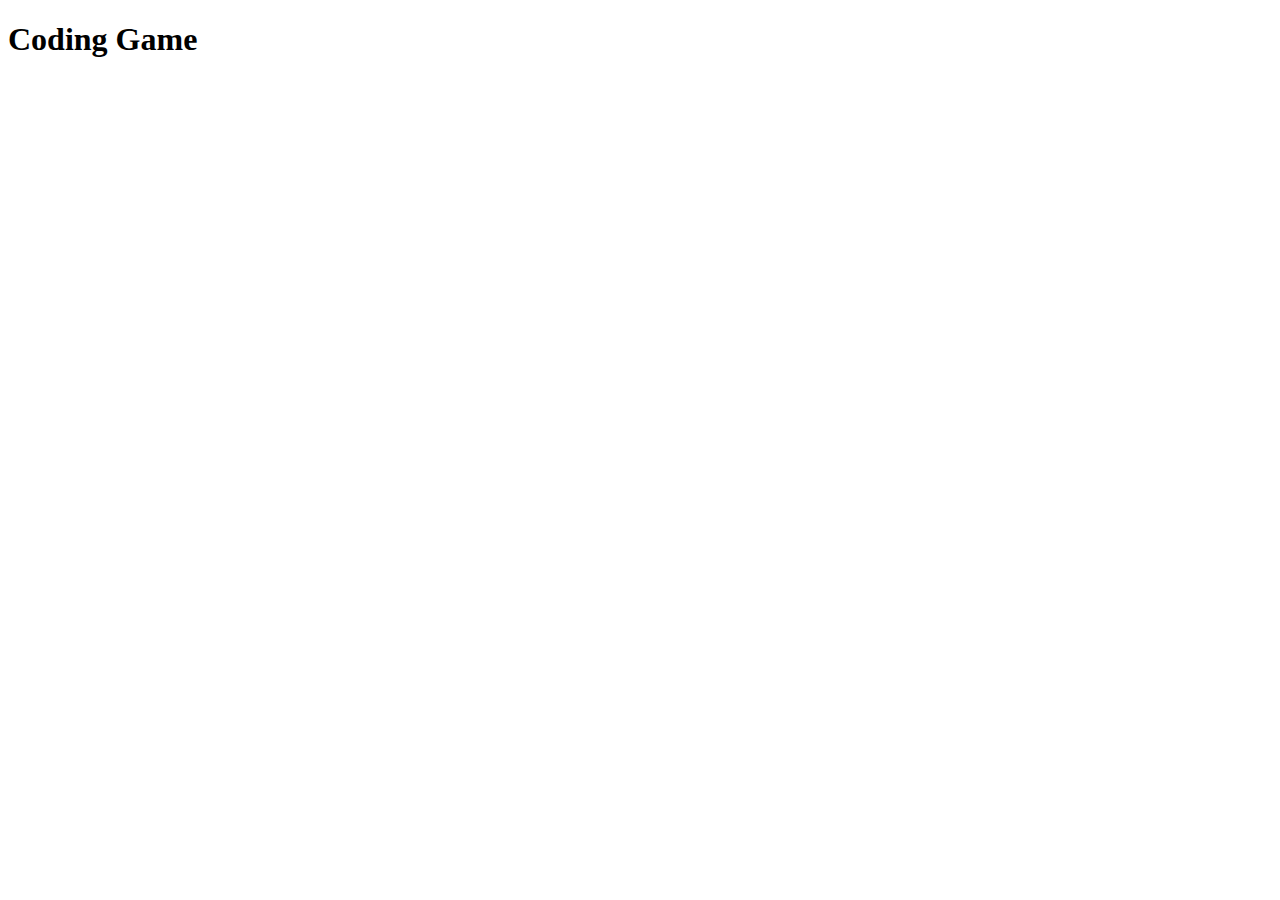
==== index.html @ aa7afdc2 "added documetns, linked documents, added bootstrap link" ====
<!DOCTYPE html>
<html lang="en">
<head>
    <meta charset="UTF-8">
    <meta name="viewport" content="width=device-width, initial-scale=1.0">
    <title>Coding Game</title>
    <link rel="stylesheet" href="styles.css">
    <link rel="js" href="script.js">
    <link href="https://cdn.jsdelivr.net/npm/bootstrap@5.0.0-beta1/dist/css/bootstrap.min.css" rel="stylesheet" integrity="sha384-giJF6kkoqNQ00vy+HMDP7azOuL0xtbfIcaT9wjKHr8RbDVddVHyTfAAsrekwKmP1" crossorigin="anonymous">
</head>
<body>
    <h1>Coding Game</h1>
    <script></script>
</body>
</html>
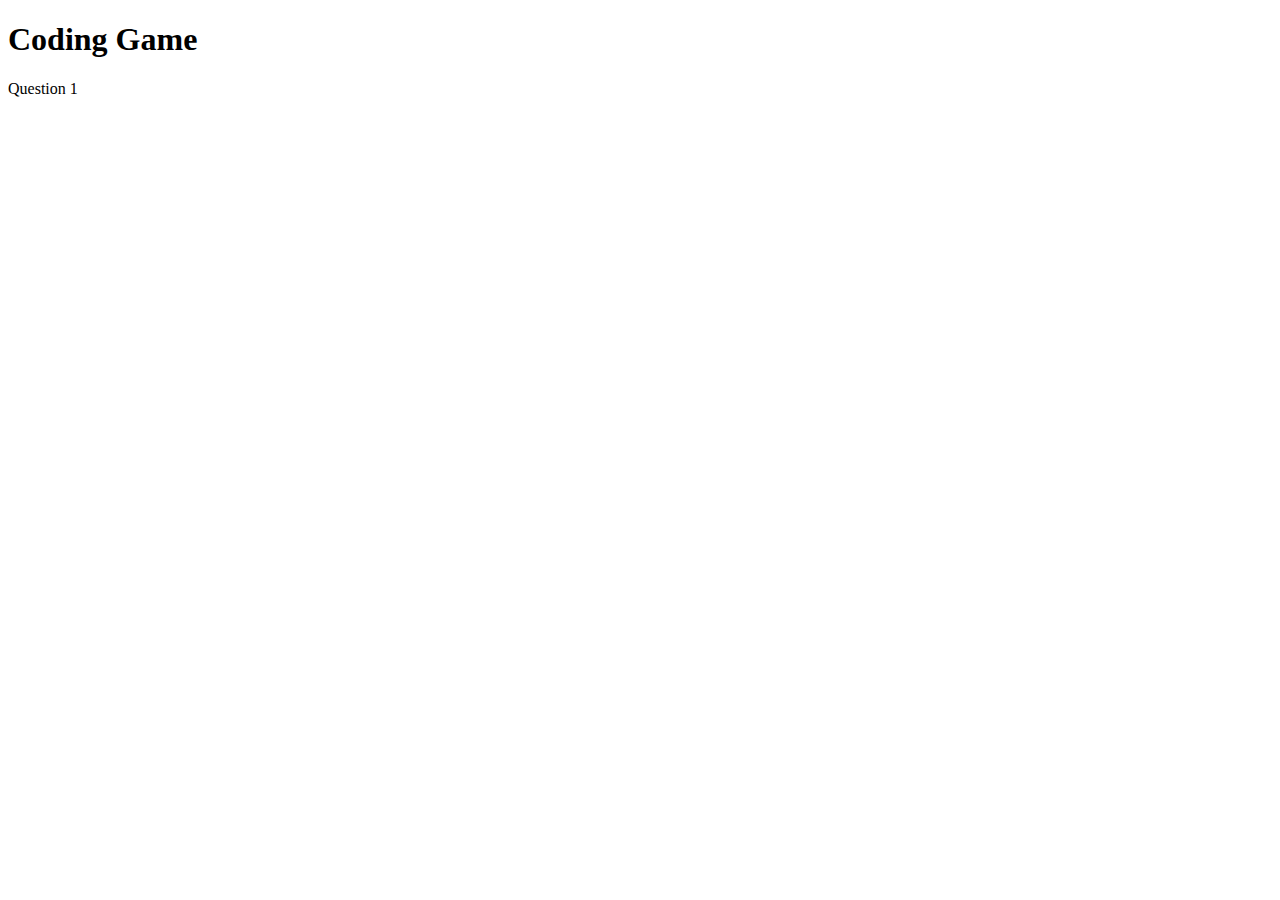
==== commit 09c705ee: "fixed reference tags, set-up array" ====
--- a/index.html
+++ b/index.html
@@ -4,12 +4,13 @@
     <meta charset="UTF-8">
     <meta name="viewport" content="width=device-width, initial-scale=1.0">
     <title>Coding Game</title>
-    <link rel="stylesheet" href="styles.css">
-    <link rel="js" href="script.js">
+    <link rel="stylesheet" href="style.css">
     <link href="https://cdn.jsdelivr.net/npm/bootstrap@5.0.0-beta1/dist/css/bootstrap.min.css" rel="stylesheet" integrity="sha384-giJF6kkoqNQ00vy+HMDP7azOuL0xtbfIcaT9wjKHr8RbDVddVHyTfAAsrekwKmP1" crossorigin="anonymous">
 </head>
 <body>
     <h1>Coding Game</h1>
-    <script></script>
+    <p id="demo"></p>
+    <script>console.log("this is from script tag");</script>
+    <script src="script.js"></script>
 </body>
 </html>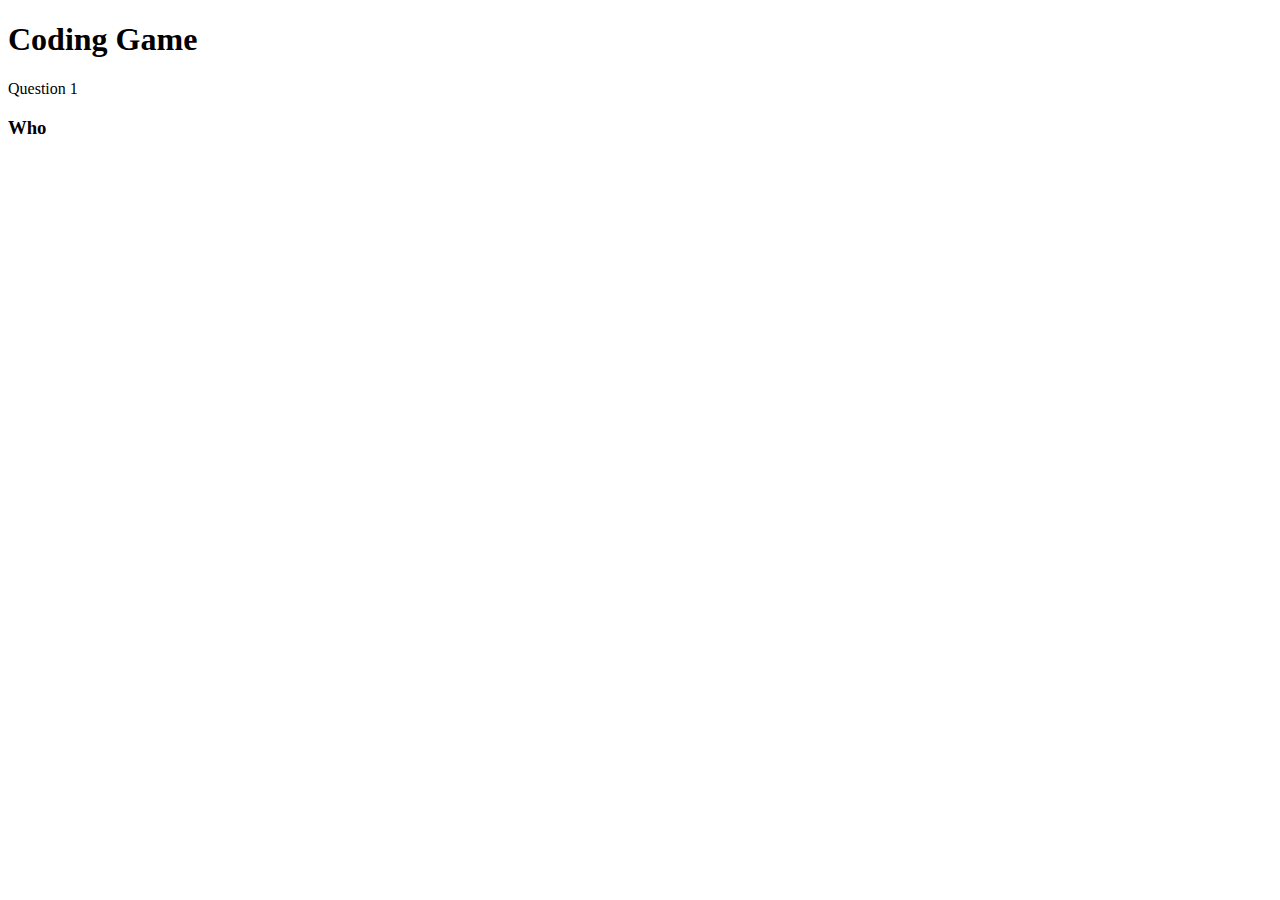
==== commit 1ee097f5: "modified question variables" ====
--- a/index.html
+++ b/index.html
@@ -6,11 +6,21 @@
     <title>Coding Game</title>
     <link rel="stylesheet" href="style.css">
     <link href="https://cdn.jsdelivr.net/npm/bootstrap@5.0.0-beta1/dist/css/bootstrap.min.css" rel="stylesheet" integrity="sha384-giJF6kkoqNQ00vy+HMDP7azOuL0xtbfIcaT9wjKHr8RbDVddVHyTfAAsrekwKmP1" crossorigin="anonymous">
+    <link href="q2.html">
+    <link href="q3.html">
+    <link href="q4.html">
 </head>
 <body>
     <h1>Coding Game</h1>
     <p id="demo"></p>
     <script>console.log("this is from script tag");</script>
+    <article>
+        <article>
+            <div id="Question 1">
+                <h3>Who</h3>
+            </div>
+        </article> 
+    </article> 
     <script src="script.js"></script>
 </body>
 </html>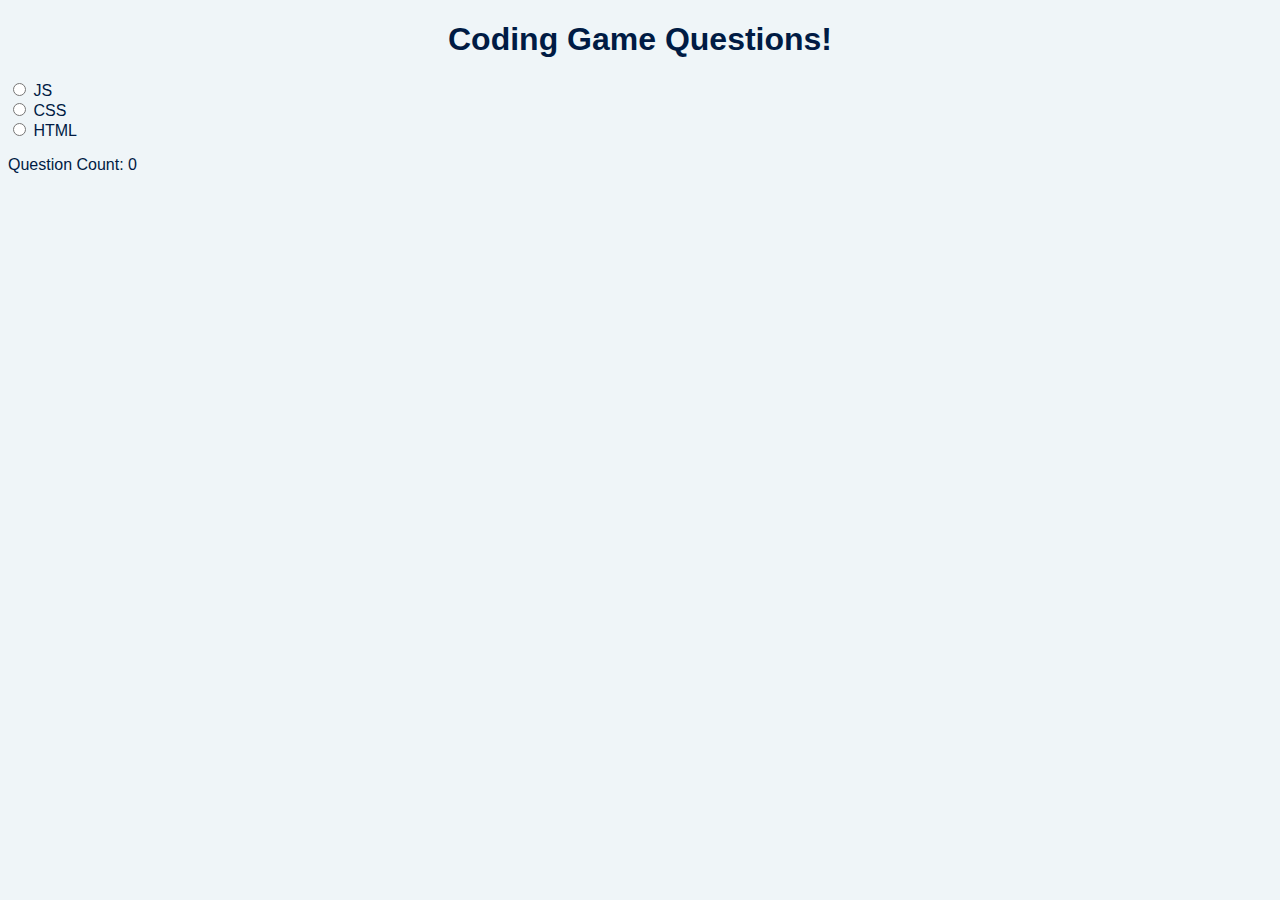
==== commit 17442c06: "added html radio tag to q form, added h1 and button style to css, edited for loop js" ====
--- a/index.html
+++ b/index.html
@@ -6,21 +6,21 @@
     <title>Coding Game</title>
     <link rel="stylesheet" href="style.css">
     <link href="https://cdn.jsdelivr.net/npm/bootstrap@5.0.0-beta1/dist/css/bootstrap.min.css" rel="stylesheet" integrity="sha384-giJF6kkoqNQ00vy+HMDP7azOuL0xtbfIcaT9wjKHr8RbDVddVHyTfAAsrekwKmP1" crossorigin="anonymous">
-    <link href="q2.html">
-    <link href="q3.html">
-    <link href="q4.html">
 </head>
 <body>
-    <h1>Coding Game</h1>
-    <p id="demo"></p>
-    <script>console.log("this is from script tag");</script>
-    <article>
-        <article>
-            <div id="Question 1">
-                <h3>Who</h3>
-            </div>
-        </article> 
-    </article> 
+    <div class="card">
+        <h1>Coding Game Questions!</h1>
+        <form id="question-form">
+            <input type="radio" id="q1" name="js" value="jsdata">
+            <label for="js">JS</label><br>
+            <input type="radio" id="q2" name="css" value="cssdata">
+            <label for="css">CSS</label><br>
+            <input type="radio" id="q3" name="html" value="htmldata">
+            <label for="html">HTML</label>
+        </form>
+        <p>Question Count: <span id="question-count">0</span></p>
+        
+    </div>
     <script src="script.js"></script>
 </body>
 </html>--- a/style.css
+++ b/style.css
@@ -0,0 +1,27 @@
+body {
+    font-family: "Roboto", sans-serif;
+    background-color: #eff5f8;
+    color: #001b44;
+  }
+h1 {
+    text-align: center;
+  }
+  li {
+    height: 50px;
+    margin-top: 5px;
+    margin-bottom: 5px;
+    padding: 5px;
+    background-color:  #001b44;
+    color: white;
+    font-size: 1.5em;
+    line-height: 1.5;
+  }
+li button {
+    float: right;
+    border: none;
+    height: 40px;
+    cursor: pointer;
+    background-color: #ff7034;
+    color: white;
+    font-size: 1em;
+  }
